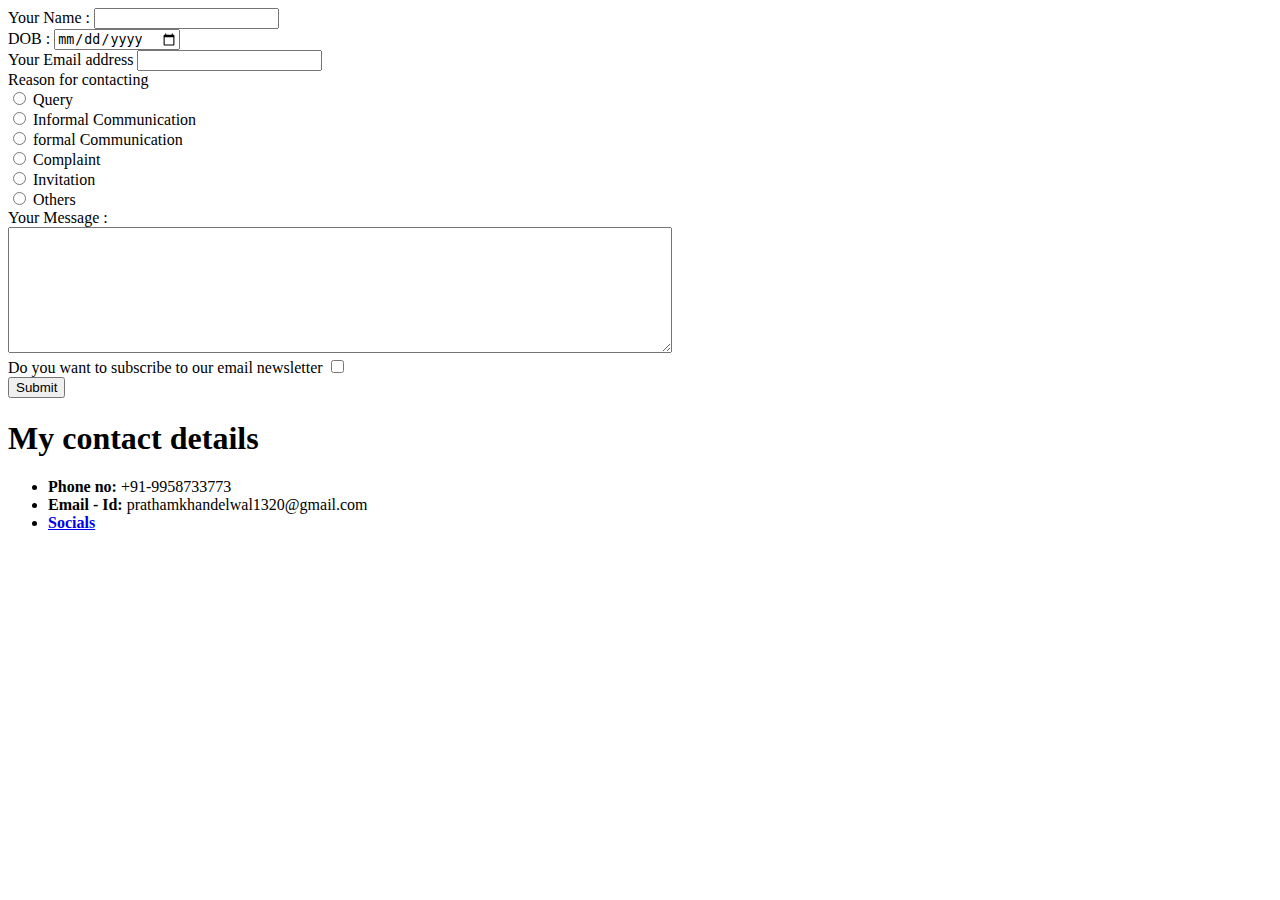
==== contact_details.html @ d95adc03 "fixed radio button being able to be selected for mutiple fields, added comments for future refrence " ====
<!DOCTYPE html>
<html>

<head>
  <meta charset="utf-8">
  <title>My contact details</title>
</head>

<body>
  <form class="contact-form" action="mailto: prathamkhandelwal1320@gmail.com" method="post" enctype="text/plain">
    <!--form tag to make a form then mailto attribute to open mail directly to mail to a specific mail id enctype is to define the encoding type of the text input of the form-->
    <div class="contact-form">
      <!-- the div element is used to group different elements of a web page toghether so they can be easily styled using css-->
      <label>Your Name : </label><!-- renders the text in the form -->
      <input type="text" name="My name" value=""><br><!-- for the input field and the type of input to accept-->
    </div>
    <div class="contact-form">
      <label>DOB : </label>
      <input type="date" name="My DOB" value=""><br>
    </div>
    <div class="contact-form">
      <label>Your Email address</label>
      <input type="email" name="My email" value=""><br />
    </div>
    <div class = "contact reason">
      <label>Reason for contacting</label><br>
    </div>
    <div class = "radio">
      <input type="radio" name="radio" id="contactreason1" value="Query"><!-- input type radio should have the same name for all the radio buttons through which only one is to be selected-->
      <label for="contactreason1"> Query</label><br><!-- for attribute defines for which radio button this labe is for-->
    </div>
    <div class = "radio">
      <input type="radio" name="radio" id="contactreason2" value="Infromal Communication">
      <label for="contactreason2"> Informal Communication</label><br>
    </div>
    <div class = "radio">
      <input type="radio" name="radio" id="contactreason3" value="Formal communication">
      <label for="contactreason3"> formal Communication</label><br>
    </div>
    <div class = "radio">
      <input type="radio" name="radio" id="contactreason4" value="Complaint">
      <label for="contactreason4"> Complaint</label><br>
    </div>
    <div class = "radio">
      <input type="radio" name="radio" id="contactreason5" value="Invitation">
      <label for="contactreason5">Invitation</label><br>
    </div>
    <div class = "radio">
      <input type="radio" name="radio" id="contactreason6" value="others">
      <label for="contactreason6">Others</label><br>
    </div>
    <div class = "your message">
      <label>Your Message : </label><br>
      <textarea name="My Message" rows="8" cols="80"></textarea><br><!-- text area renders an area in which long pragraphs can be entered-->
    </div>
    <div class = "newsletter">
      <label>Do you want to subscribe to our email newsletter</label>
      <input type="checkbox" name="" value=""><br>
      <input type="submit" name="" />
    </div>
  </form>
  <h1>My contact details</h1>
  <ul>
    <li><strong>Phone no: </strong>+91-9958733773</li>
    <li><strong>Email - Id: </strong> prathamkhandelwal1320@gmail.com</li>
    <li><strong><a href="index.html">Socials</a></strong></li>
  </ul>
</body>

</html>
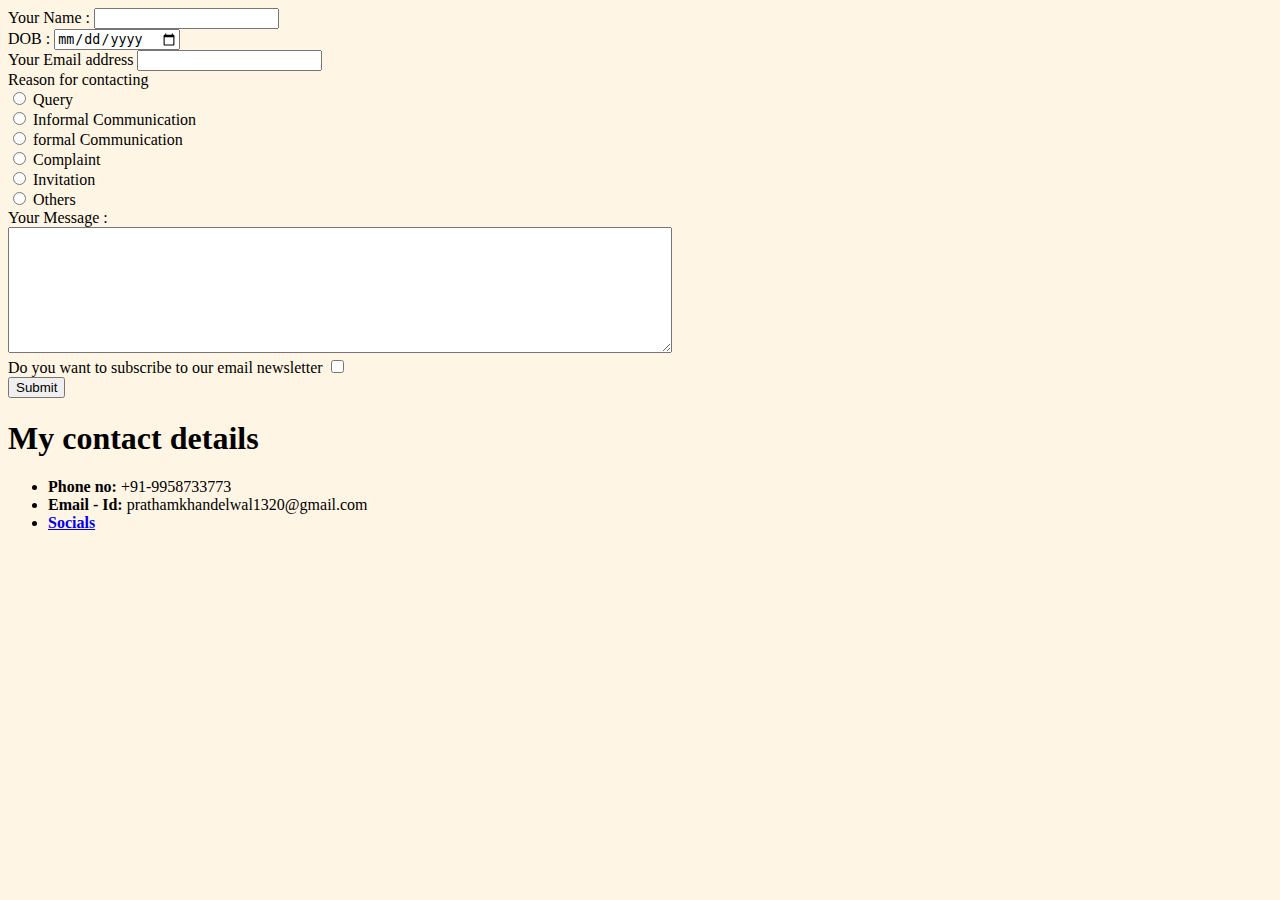
==== commit 59194559: "added background color" ====
--- a/contact_details.html
+++ b/contact_details.html
@@ -6,7 +6,7 @@
   <title>My contact details</title>
 </head>
 
-<body>
+<body style = "background : #FFF5E4;">
   <form class="contact-form" action="mailto: prathamkhandelwal1320@gmail.com" method="post" enctype="text/plain">
     <!--form tag to make a form then mailto attribute to open mail directly to mail to a specific mail id enctype is to define the encoding type of the text input of the form-->
     <div class="contact-form">
